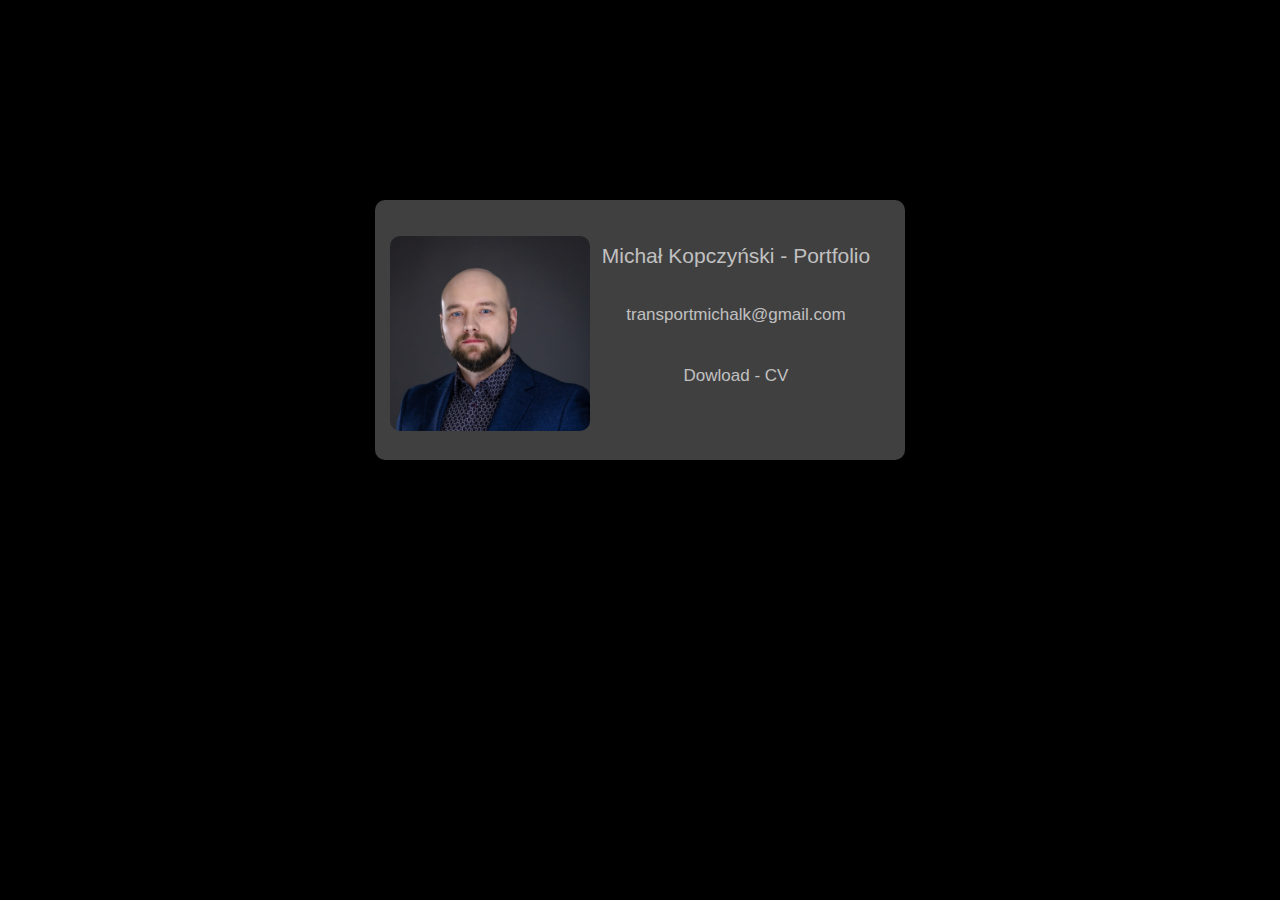
==== index.html @ 8cdf9102 "Update index.html" ====
<!DOCTYPE html>
<html lang="en">
<head>
    <meta charset="UTF-8">
    <meta name="viewport" content="width=device-width, initial-scale=1.0">
    <title>Wizytówka Michał Kopczyński</title>
    <link rel="stylesheet" href="wizytowka.css">
</head>
<body>
    <div class="container">
        <div class="bisnes-card">
            <img src="Michal Kopczynski.jpg" alt="">
            <p class="username">
                <span><a href="">Michał Kopczyński - Portfolio</a></span>
            </p>
            <p class="email">
                <span>transportmichalk@gmail.com</span>
            </p>
            <p class="download-cv">
                <span><a href="#">Dowload - CV</a></span>
            </p>
        </div>
    </div>

    
</body>
</html>
---- wizytowka.css ----
body {
    background: url("https://cdn.pixabay.com/photo/2023/04/29/16/40/ai-generated-7958926_1280.jpg") no-repeat center center fixed;
    background-size: cover;
    background-color: black;
}
.container {
    margin: 200px auto;
    background-color: rgb(128,128,128, 0.5);
    border-radius: 10px;
    width: 500px;
    height: 230px;
    padding: 15px;
    color: silver;
}

.bisnes-card img {
    width: 200px;
    float: left;
    border-radius: 10px;
}

.username, .email, .download-cv {
    padding: 8px;
    text-align: center;
    font-family: Arial, Helvetica, sans-serif;
    font-size: 21px;
}

.username a {
    color: silver;
    text-decoration: none;
}

.email {
    font-size: 17px;
}

.download-cv a {
    color: silver;
    font-size: 17px;
    text-decoration: none;
}

@media all and (max-width: 800px) {
    .container {
    margin: 200px auto;
    background-color: rgb(128,128,128, 0.5);
    border-radius: 10px;
    width: 250px;
    height: 450px;
    padding: 15px;
    color: silver;
    }

    .bisnes-card img{
        width: 250px;
    }

}
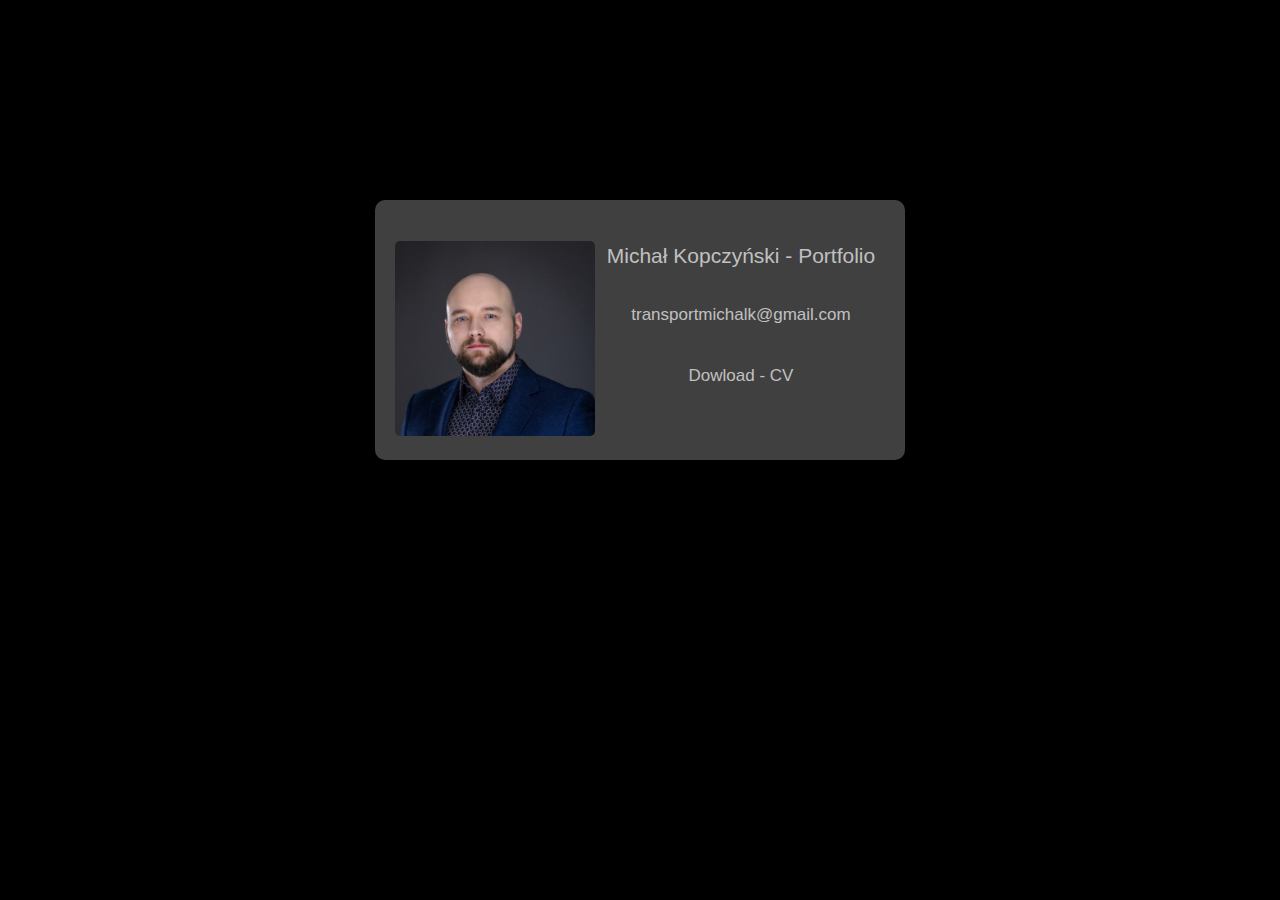
==== commit 7f5ed16a: "update 01.11.2023" ====
--- a/index.html
+++ b/index.html
@@ -11,13 +11,13 @@
         <div class="bisnes-card">
             <img src="Michal Kopczynski.jpg" alt="">
             <p class="username">
-                <span><a href="">Michał Kopczyński - Portfolio</a></span>
+                <span><a href="portfolio.html">Michał Kopczyński - Portfolio</a></span>
             </p>
             <p class="email">
                 <span>transportmichalk@gmail.com</span>
             </p>
             <p class="download-cv">
-                <span><a href="#">Dowload - CV</a></span>
+                <span><a href="CV Michał Kopczyński 11.2023.pdf">Dowload - CV</a></span>
             </p>
         </div>
     </div>
--- a/wizytowka.css
+++ b/wizytowka.css
@@ -14,6 +14,7 @@
 }
 
 .bisnes-card img {
+    padding: 5px;
     width: 200px;
     float: left;
     border-radius: 10px;
@@ -41,12 +42,12 @@
     text-decoration: none;
 }
 
-@media all and (max-width: 800px) {
+@media all and (max-width: 576px) {
     .container {
     margin: 200px auto;
     background-color: rgb(128,128,128, 0.5);
     border-radius: 10px;
-    width: 250px;
+    width: 260px;
     height: 450px;
     padding: 15px;
     color: silver;
